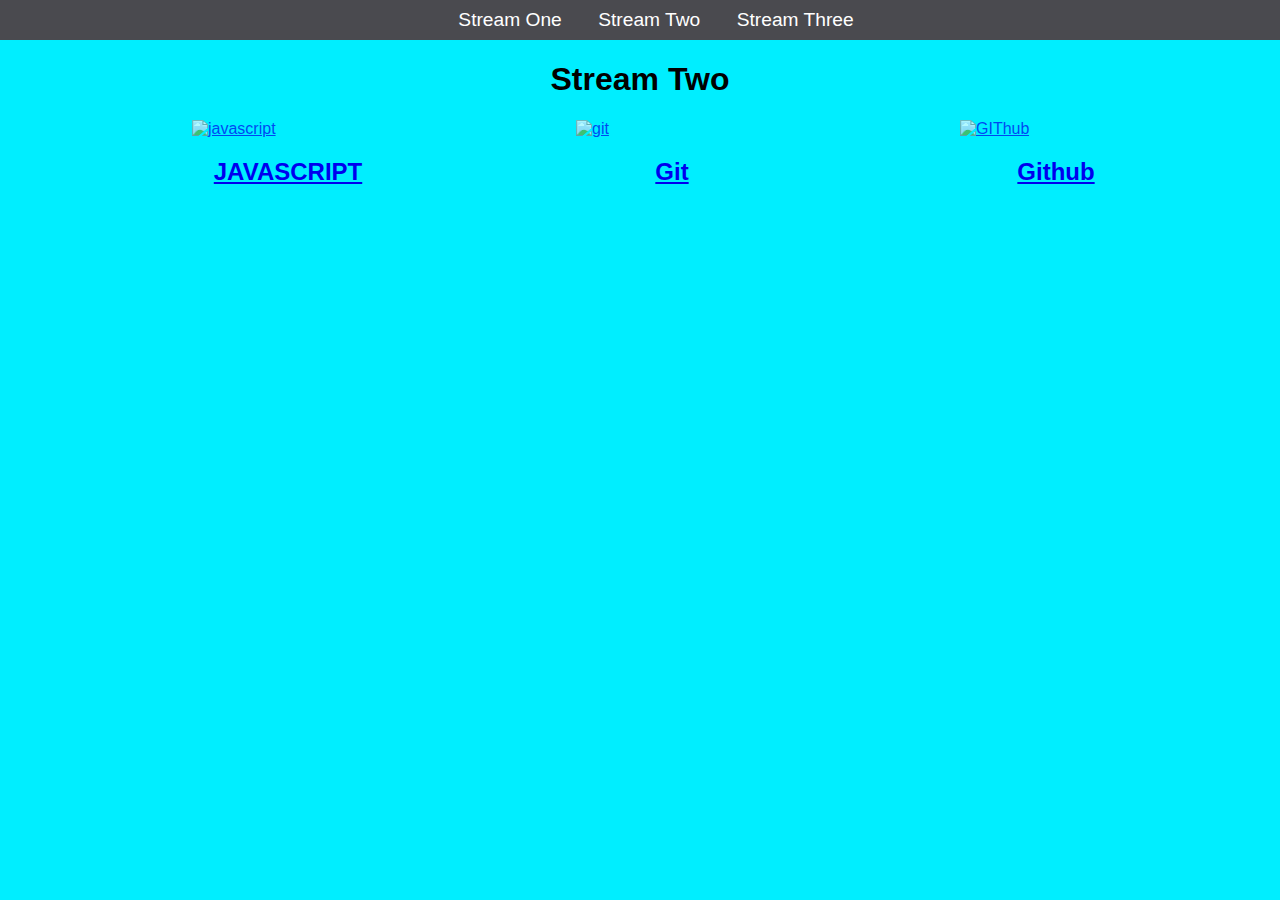
==== Stream-2.html @ 03db844f "completed" ====
<!DOCTYPE html>
<html>
	<head>
		<title>Stream-2</title>
		<meta charset="UTF-8">
		<meta name="viewport" content="width=device-width, initial-scale=1.0">
		<link rel="stylesheet" href="CSS/style.css" type="text/css" />
	</head>
	
	<body>
		<nav>
		    <ul>
		        <li><a href="Stream-1.html">Stream One</a></li>
		        <li><a href="Stream-2.html">Stream Two</a></li>
		        <li><a href="Stream-3.html">Stream Three</a></li>
		    </ul>
		</nav>
		<h1>Stream Two</h1>
		
			<div class="card">
				<a href="https://en.wikipedia.org/wiki/JavaScript" target="_blank">
                    <img src="https://upload.wikimedia.org/wikipedia/commons/thumb/9/99/Unofficial_JavaScript_logo_2.svg/2048px-Unofficial_JavaScript_logo_2.svg.png" alt="javascript">
                    <h2>JAVASCRIPT</h2>
                </a>
			</div>

			<div class="card">
				<a href="https://en.wikipedia.org/wiki/Git" target="_blank">
                    <img src="https://avatars.githubusercontent.com/u/18133?s=200&v=4" alt="git">
                    <h2>Git</h2>
                </a>
			</div>

			<div class="card">
				<a href="https://en.wikipedia.org/wiki/GitHub" target="_blank">
                    <img src="https://pbs.twimg.com/profile_images/1414990564408262661/r6YemvF9_400x400.jpg" alt="GIThub">
                    <h2>Github</h2>
                </a>
			</div>
---- CSS/style.css ----
body {
    margin: 0;
    padding: 0;
    font-family: 'Oswald', sans-serif;
    background-color:rgb(0, 238, 255);
  }
   
  article {
      text-align:center;
      padding:0 auto 0 auto;
  }
  nav ul {
    list-style: none;
    background-color: #4a4a4f;
    text-align: center;
    padding: 0;
    margin: 0;
  }
  
  nav li {
    font-size: 1.2em;
    line-height: 40px;
    height: 40px;
    display: inline-block;
    margin-left: 2.5%;
  }
   
  nav a {
    text-decoration: none;
    color: #fff;
    display: block;
  }
  
  nav a:hover {
    background-color: #fff;
    color: #4a4a4f;
  }
  
  .card {
    float: left;
    width: 15%;
    margin-left: 15%;
  }
  
  .card a {
    text-align: center;
  }
  
  img {
    width: 100%;
    height: 180px;
    opacity:0.7;
  }
  
  h1 {
    text-align: center;
  }
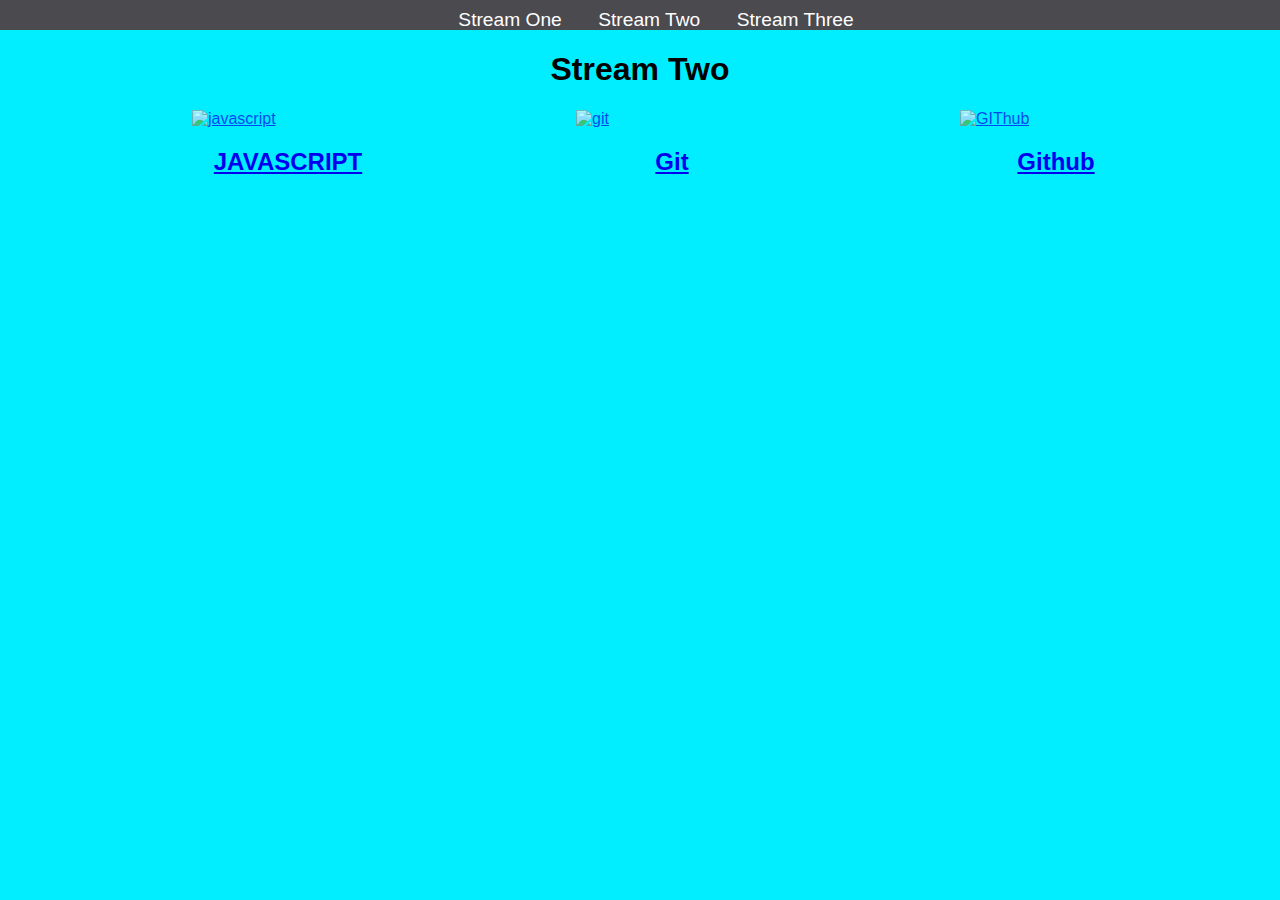
==== commit 013dbd7b: "rename Stream-1.html to index.html and update links" ====
--- a/Stream-2.html
+++ b/Stream-2.html
@@ -10,7 +10,7 @@
 	<body>
 		<nav>
 		    <ul>
-		        <li><a href="Stream-1.html">Stream One</a></li>
+		        <li><a href="index.html">Stream One</a></li>
 		        <li><a href="Stream-2.html">Stream Two</a></li>
 		        <li><a href="Stream-3.html">Stream Three</a></li>
 		    </ul>
--- a/CSS/style.css
+++ b/CSS/style.css
@@ -20,7 +20,7 @@
   nav li {
     font-size: 1.2em;
     line-height: 40px;
-    height: 40px;
+    height: 20px;
     display: inline-block;
     margin-left: 2.5%;
   }
@@ -48,7 +48,7 @@
   
   img {
     width: 100%;
-    height: 180px;
+    height: 145px;
     opacity:0.7;
   }
   
